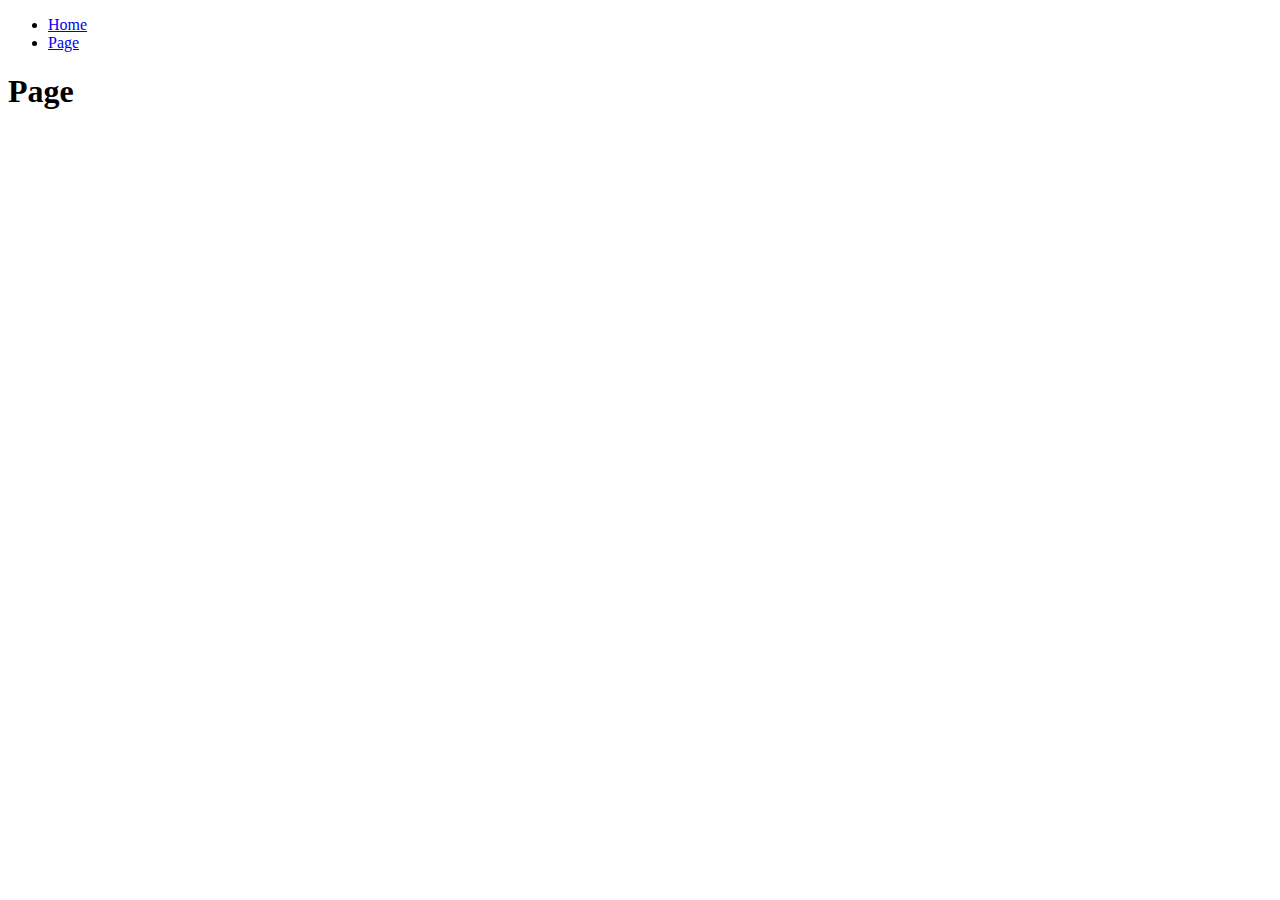
==== pages/authorization.html @ eb732b1c "add new pages" ====
<!DOCTYPE html>
<html lang="uk">

<head>
    <meta charset="UTF-8">
    <meta name="viewport" content="width=device-width, initial-scale=1.0">
    <link rel="stylesheet" href="./css/styles.css">
    <title>Authorization</title>
</head>

<body>
    <header class="header">
        <div class="container">
            <nav class="nav">
                <ul class="menu">
                    <li class="menu__item">
                        <a href="../index.html" class="menu__item-link">Home</a>
                    </li>
                    <li class="menu__item">
                        <a href="./page.html" class="menu__item-link">Page</a>
                    </li>
                </ul>
            </nav>
        </div>
    </header>
    
    <main>
        <section>
            <div class="container">
                <!-- Content -->
                <h1 class="title">Page</h1>
                
            </div>
        </section>
    </main>

    <footer class="footer">

    </footer>
    <script src="./js/main.js"></script>
</body>

</html>
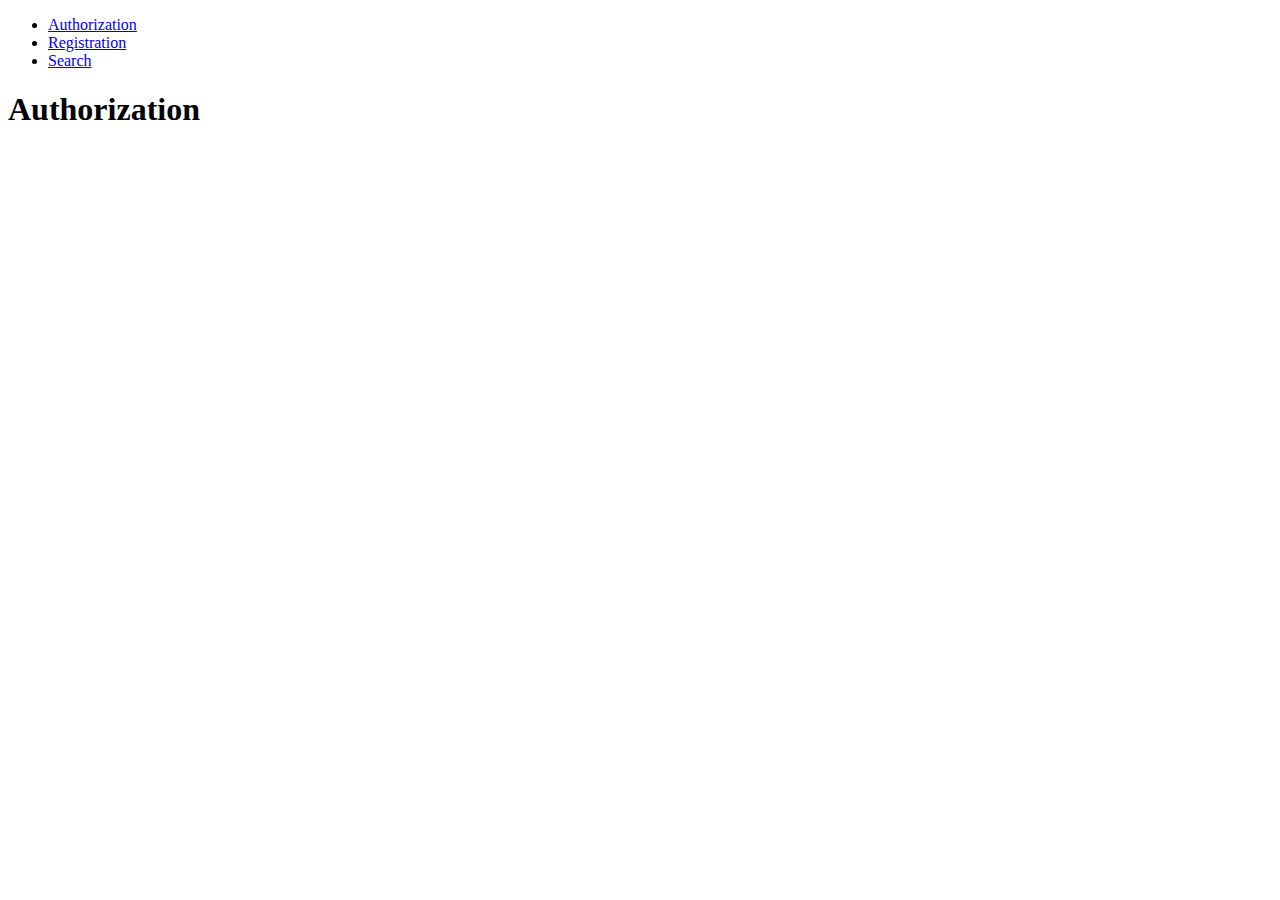
==== commit bf1e9190: "add registration form" ====
--- a/pages/authorization.html
+++ b/pages/authorization.html
@@ -13,22 +13,25 @@
         <div class="container">
             <nav class="nav">
                 <ul class="menu">
-                    <li class="menu__item">
-                        <a href="../index.html" class="menu__item-link">Home</a>
+                    <li class="menu-item">
+                        <a href="/" class="menu-item-link">Authorization</a>
                     </li>
-                    <li class="menu__item">
-                        <a href="./page.html" class="menu__item-link">Page</a>
+                    <li class="menu-item">
+                        <a href="../index.html" class="menu-item-link">Registration</a>
+                    </li>
+                    <li class="menu-item">
+                        <a href="./search.html" class="menu-item-link">Search</a>
                     </li>
                 </ul>
             </nav>
         </div>
     </header>
-    
+
     <main>
         <section>
             <div class="container">
                 <!-- Content -->
-                <h1 class="title">Page</h1>
+                <h1 class="title">Authorization</h1>
                 
             </div>
         </section>
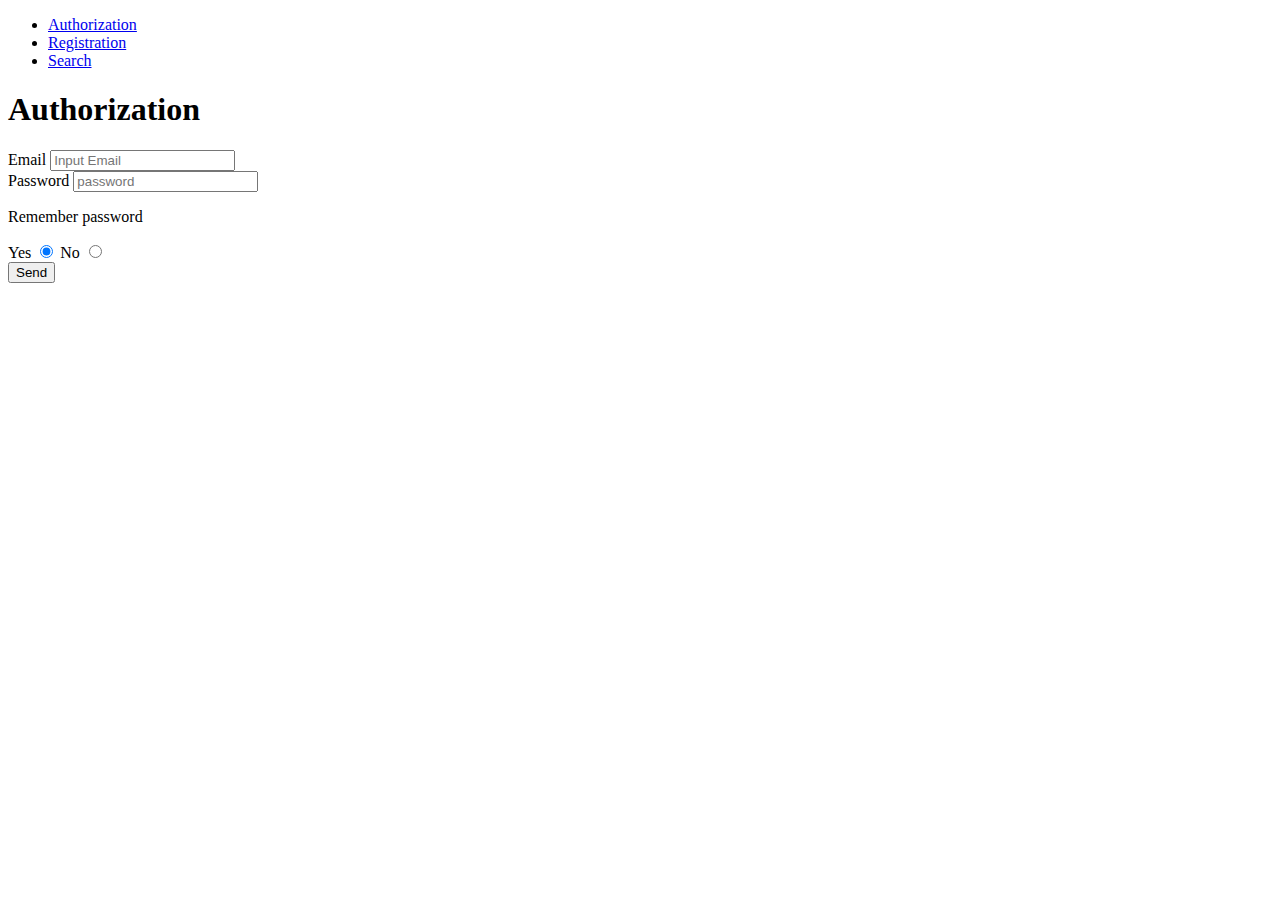
==== commit c4e6cb47: "add autorization form" ====
--- a/pages/authorization.html
+++ b/pages/authorization.html
@@ -30,8 +30,38 @@
     <main>
         <section>
             <div class="container">
-                <!-- Content -->
+
                 <h1 class="title">Authorization</h1>
+
+                <form action="https://fom.in.ua/echo">
+                    <div class="input-row">
+                        <label>
+                            <span>Email</span>
+                            <input type="email" required name="email" placeholder="Input Email">
+                        </label>
+                    </div>
+                    <div class="input-row">
+                        <label>
+                            <span>Password</span>
+                            <input type="password" required name="password" placeholder="password" minlength="6"
+                                maxlength="8">
+                        </label>
+                    </div>
+                    <div class="input-row">
+                        <label>
+                            <p>Remember password</p>
+                            <span>Yes</span>
+                            <input checked type="radio" name="option" value="yes">
+                        </label>
+                        <label>
+                            <span>No</span>
+                            <input type="radio" name="option" value="no">
+                        </label>
+                    </div>
+                    <div class="buttons">
+                        <button type="submit">Send</button>
+                    </div>
+                </form>
                 
             </div>
         </section>
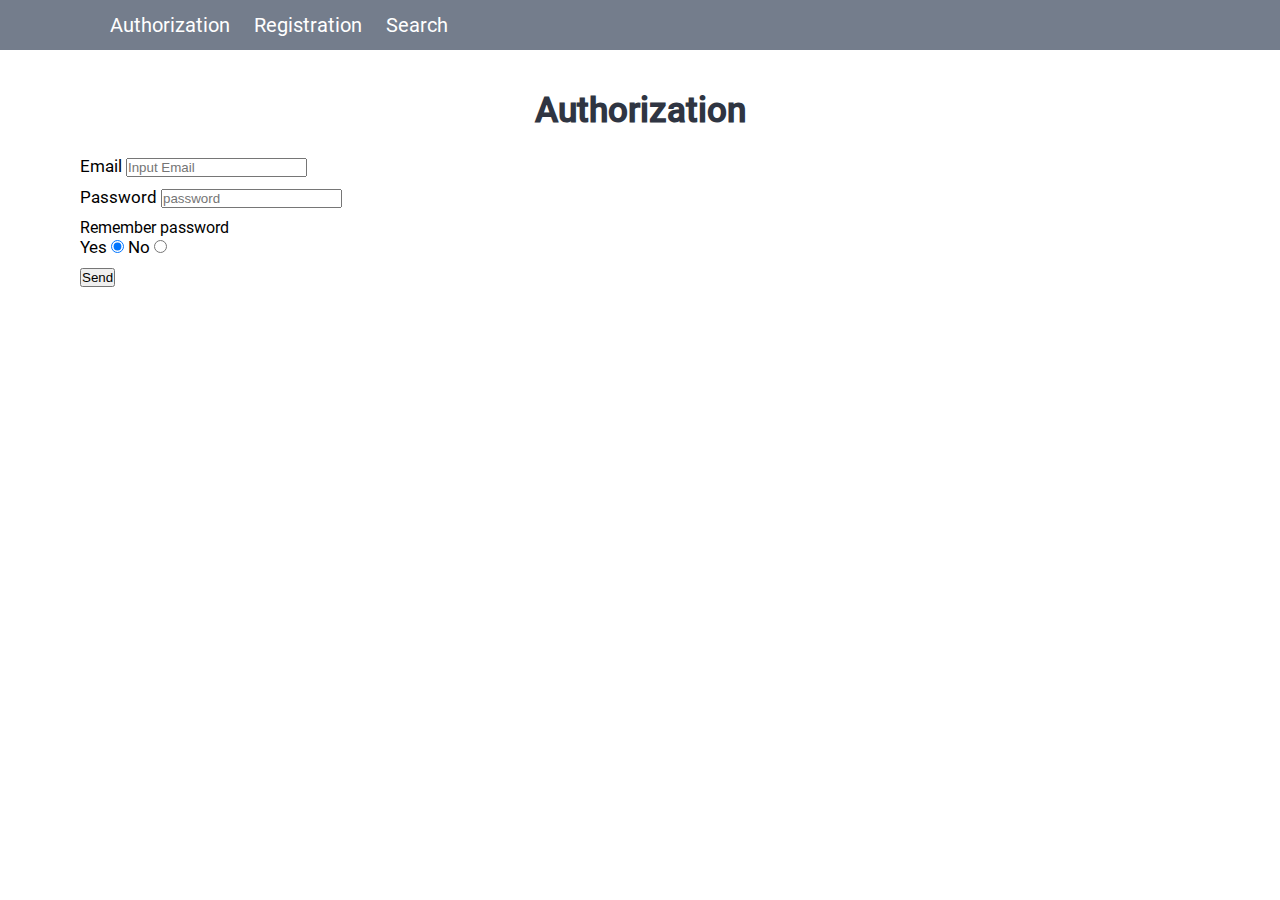
==== commit bb594a45: "add styles for registration form" ====
--- a/pages/authorization.html
+++ b/pages/authorization.html
@@ -4,7 +4,8 @@
 <head>
     <meta charset="UTF-8">
     <meta name="viewport" content="width=device-width, initial-scale=1.0">
-    <link rel="stylesheet" href="./css/styles.css">
+    <link rel="stylesheet" href="../css/fonts.css">
+    <link rel="stylesheet" href="../css/styles.css">
     <title>Authorization</title>
 </head>
 
@@ -28,7 +29,7 @@
     </header>
 
     <main>
-        <section>
+        <section class="form">
             <div class="container">
 
                 <h1 class="title">Authorization</h1>
--- a/css/fonts.css
+++ b/css/fonts.css
@@ -0,0 +1,16 @@
+/* roboto-regular - latin */
+@font-face {
+  font-display: swap; /* Check https://developer.mozilla.org/en-US/docs/Web/CSS/@font-face/font-display for other options. */
+  font-family: 'Roboto';
+  font-style: normal;
+  font-weight: 400;
+  src: url('../fonts/roboto-v30-latin/roboto-v30-latin-regular.woff2') format('woff2'); /* Chrome 36+, Opera 23+, Firefox 39+, Safari 12+, iOS 10+ */
+}
+/* roboto-500 - latin */
+@font-face {
+  font-display: swap; /* Check https://developer.mozilla.org/en-US/docs/Web/CSS/@font-face/font-display for other options. */
+  font-family: 'Roboto';
+  font-style: normal;
+  font-weight: 500;
+  src: url('../fonts/roboto-v30-latin/roboto-v30-latin-500.woff2') format('woff2'); /* Chrome 36+, Opera 23+, Firefox 39+, Safari 12+, iOS 10+ */
+}--- a/css/styles.css
+++ b/css/styles.css
@@ -0,0 +1,97 @@
+* {
+    margin: 0;
+    padding: 0;
+    box-sizing: border-box;
+}
+
+html {
+    font-family: "Roboto", Verdana, Geneva, Tahoma, sans-serif;
+    font-size: 16px;
+    line-height: normal;
+}
+
+header {
+    padding-top: 13px;
+    padding-bottom: 13px;
+    padding-left: 60px;
+    background-color: #747d8c;
+}
+
+.menu {
+     list-style-type: none;
+}
+
+.menu-item {
+    display: inline-block;
+}
+
+.menu-item:not(:last-child)
+{
+    margin-right: 20px;
+}
+
+.menu-item-link {
+    font-size: 20px;
+    color: white;
+    text-decoration: none;
+}
+
+.container {
+    max-width: 1120px;
+    margin-left: auto;
+    margin-right: auto;
+}
+
+.form {
+    padding-top: 40px;
+}
+
+h1 {
+    text-align: center;
+    font-size: 35px;
+    margin-bottom: 25px;
+    color: #2f3542;
+}
+
+.registration {
+    background-color: #bdc3c7;
+    width: 420px;
+    padding: 30px;
+    border: 2px solid #2c3e50;
+    border-radius: 10px;
+}
+
+.input-row {
+    margin-bottom: 10px;
+}
+
+span{
+    font-size: 17px;
+    font-style: normal;
+    font-weight: 400;
+    line-height: normal;
+}
+
+.email {
+    margin-right: 50px;
+}
+
+.password {
+    margin-right: 17px;
+}
+
+.confirmation {
+    margin-right: 5px;
+}
+
+.btn-submit {
+    width: 75px;
+    height: 30px;
+    border-radius: 5px;
+    background-color: #2c3e50;
+    color: #FFF;
+    text-align: center;
+    font-style: normal;
+    font-weight: 400;
+    letter-spacing: 1.6px;
+}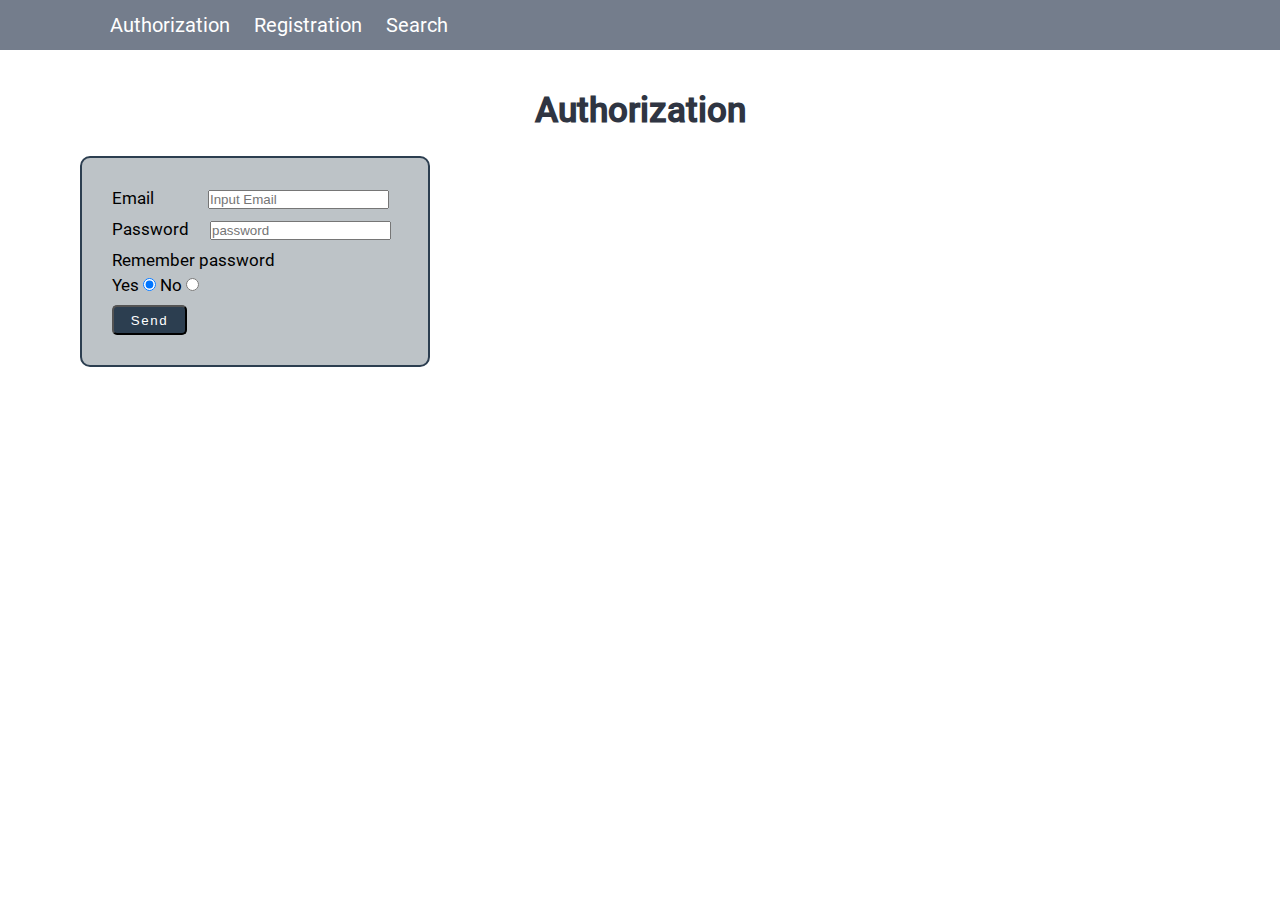
==== commit d563b10c: "add styles for autorization form" ====
--- a/pages/authorization.html
+++ b/pages/authorization.html
@@ -34,23 +34,23 @@
 
                 <h1 class="title">Authorization</h1>
 
-                <form action="https://fom.in.ua/echo">
+                <form action="https://fom.in.ua/echo" class="authorization">
                     <div class="input-row">
                         <label>
-                            <span>Email</span>
+                            <span class="email">Email</span>
                             <input type="email" required name="email" placeholder="Input Email">
                         </label>
                     </div>
                     <div class="input-row">
                         <label>
-                            <span>Password</span>
+                            <span class="password">Password</span>
                             <input type="password" required name="password" placeholder="password" minlength="6"
                                 maxlength="8">
                         </label>
                     </div>
                     <div class="input-row">
                         <label>
-                            <p>Remember password</p>
+                            <p class="remember">Remember password</p>
                             <span>Yes</span>
                             <input checked type="radio" name="option" value="yes">
                         </label>
@@ -60,7 +60,7 @@
                         </label>
                     </div>
                     <div class="buttons">
-                        <button type="submit">Send</button>
+                        <button class="btn-submit" type="submit">Send</button>
                     </div>
                 </form>
                 
--- a/css/styles.css
+++ b/css/styles.css
@@ -1,97 +1,117 @@
 * {
-    margin: 0;
-    padding: 0;
-    box-sizing: border-box;
+  margin: 0;
+  padding: 0;
+  box-sizing: border-box;
 }
 
 html {
-    font-family: "Roboto", Verdana, Geneva, Tahoma, sans-serif;
-    font-size: 16px;
-    line-height: normal;
+  font-family: "Roboto", Verdana, Geneva, Tahoma, sans-serif;
+  font-size: 16px;
+  line-height: normal;
 }
 
 header {
-    padding-top: 13px;
-    padding-bottom: 13px;
-    padding-left: 60px;
-    background-color: #747d8c;
+  padding-top: 13px;
+  padding-bottom: 13px;
+  padding-left: 60px;
+  background-color: #747d8c;
 }
 
 .menu {
-     list-style-type: none;
+  list-style-type: none;
 }
 
 .menu-item {
-    display: inline-block;
+  display: inline-block;
 }
 
-.menu-item:not(:last-child)
-{
-    margin-right: 20px;
+.menu-item:not(:last-child) {
+  margin-right: 20px;
 }
 
 .menu-item-link {
-    font-size: 20px;
-    color: white;
-    text-decoration: none;
+  font-size: 20px;
+  color: white;
+  text-decoration: none;
 }
 
 .container {
-    max-width: 1120px;
-    margin-left: auto;
-    margin-right: auto;
+  max-width: 1120px;
+  margin-left: auto;
+  margin-right: auto;
 }
 
 .form {
-    padding-top: 40px;
+  padding-top: 40px;
 }
 
 h1 {
-    text-align: center;
-    font-size: 35px;
-    margin-bottom: 25px;
-    color: #2f3542;
+  text-align: center;
+  font-size: 35px;
+  margin-bottom: 25px;
+  color: #2f3542;
 }
 
 .registration {
-    background-color: #bdc3c7;
-    width: 420px;
-    padding: 30px;
-    border: 2px solid #2c3e50;
-    border-radius: 10px;
+  background-color: #bdc3c7;
+  width: 420px;
+  padding: 30px;
+  border: 2px solid #2c3e50;
+  border-radius: 10px;
 }
 
 .input-row {
-    margin-bottom: 10px;
+  margin-bottom: 10px;
 }
 
-span{
-    font-size: 17px;
-    font-style: normal;
-    font-weight: 400;
-    line-height: normal;
+span {
+  font-size: 17px;
+  font-style: normal;
+  font-weight: 400;
+  line-height: normal;
 }
 
 .email {
-    margin-right: 50px;
+  margin-right: 50px;
 }
 
 .password {
-    margin-right: 17px;
+  margin-right: 17px;
 }
 
 .confirmation {
-    margin-right: 5px;
+  margin-right: 5px;
 }
 
 .btn-submit {
-    width: 75px;
-    height: 30px;
-    border-radius: 5px;
-    background-color: #2c3e50;
-    color: #FFF;
-    text-align: center;
-    font-style: normal;
-    font-weight: 400;
-    letter-spacing: 1.6px;
-}+  width: 75px;
+  height: 30px;
+  border-radius: 5px;
+  background-color: #2c3e50;
+  color: #fff;
+  text-align: center;
+  font-style: normal;
+  font-weight: 400;
+  letter-spacing: 1.6px;
+}
+
+.authorization {
+  background-color: #bdc3c7;
+  width: 350px;
+  padding: 30px;
+  border: 2px solid #2c3e50;
+  border-radius: 10px;
+}
+
+p {
+  font-size: 17px;
+  font-style: normal;
+  font-weight: 400;
+  line-height: normal;
+}
+
+.remember {
+  margin-bottom: 5px;
+}
+
+
